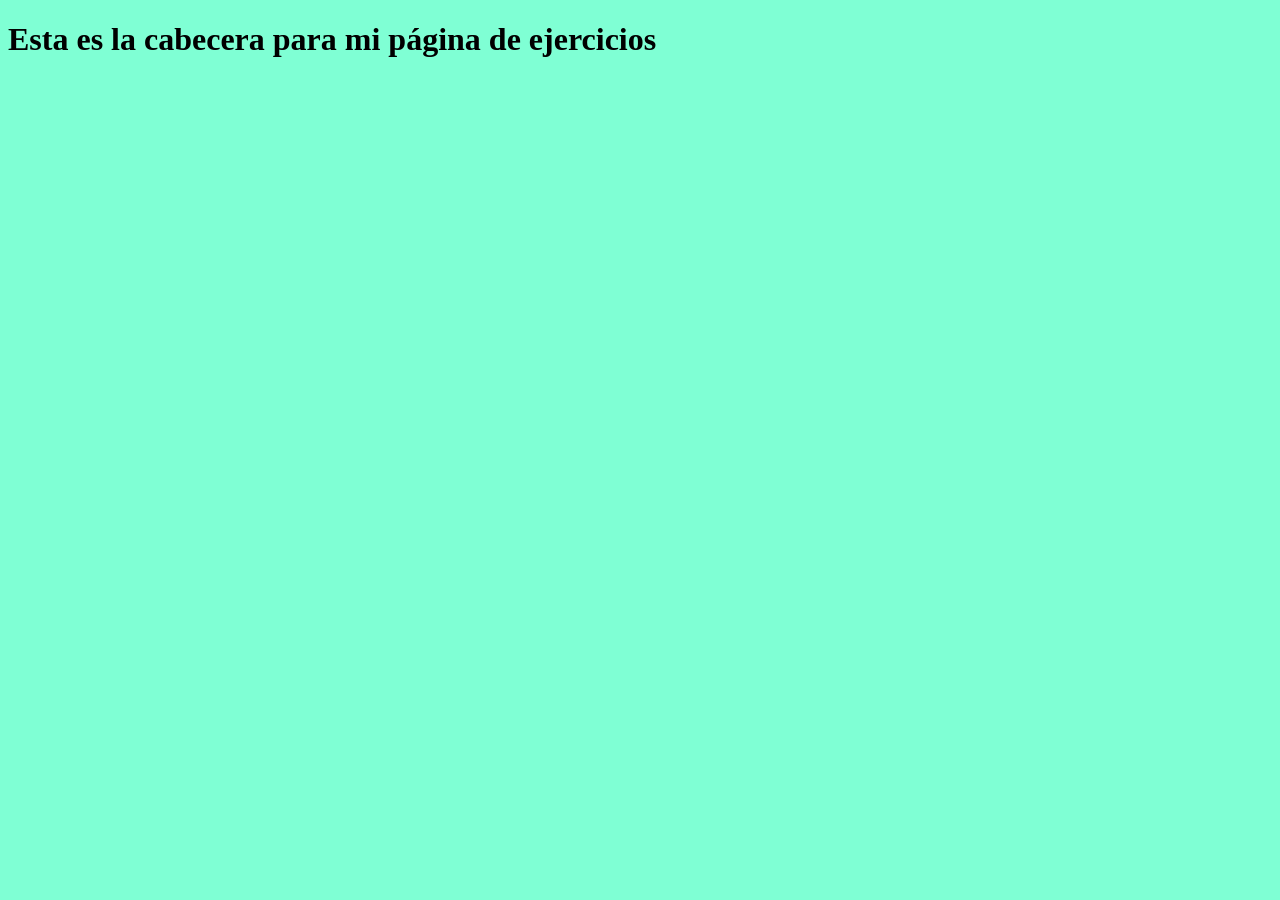
==== página web ejercicios/index.html @ 61375ef0 "Add files via upload" ====
<!DOCTYPE html>
<html language="es.es" dir="ltr">
<head>
    <base href="https://davidaguilar270207-hash.github.io/ejercicios-marcas-david/">
    <title>Esta es la página web de los ejercicios</title>
    <!-- Aquí empiezan los meta -->
     <meta charset="UTF-8">
     <meta name="date" content="18/09/2025">
     <meta name="generator" content="VisualStudio">
     <meta name="description" content="Página de ejercicios-marcas-david">
     <meta name="author" content="David Aguilar">
     <meta name="description" content="Página web donde se cumplen las directrices de los ejercicios del libro">
     <meta name="keywords" content="Ejercicios de Marcas, David Aguilar, ASIR">
     <meta name="locality" content="Madrid, España">
     <meta name="rating" content="general">
     <meta name="robot" content="nofollow">

</head>
<body style="background-color: aquamarine;">
    <h1>Esta es la cabecera para mi página de ejercicios</h1>
</body>
</html>
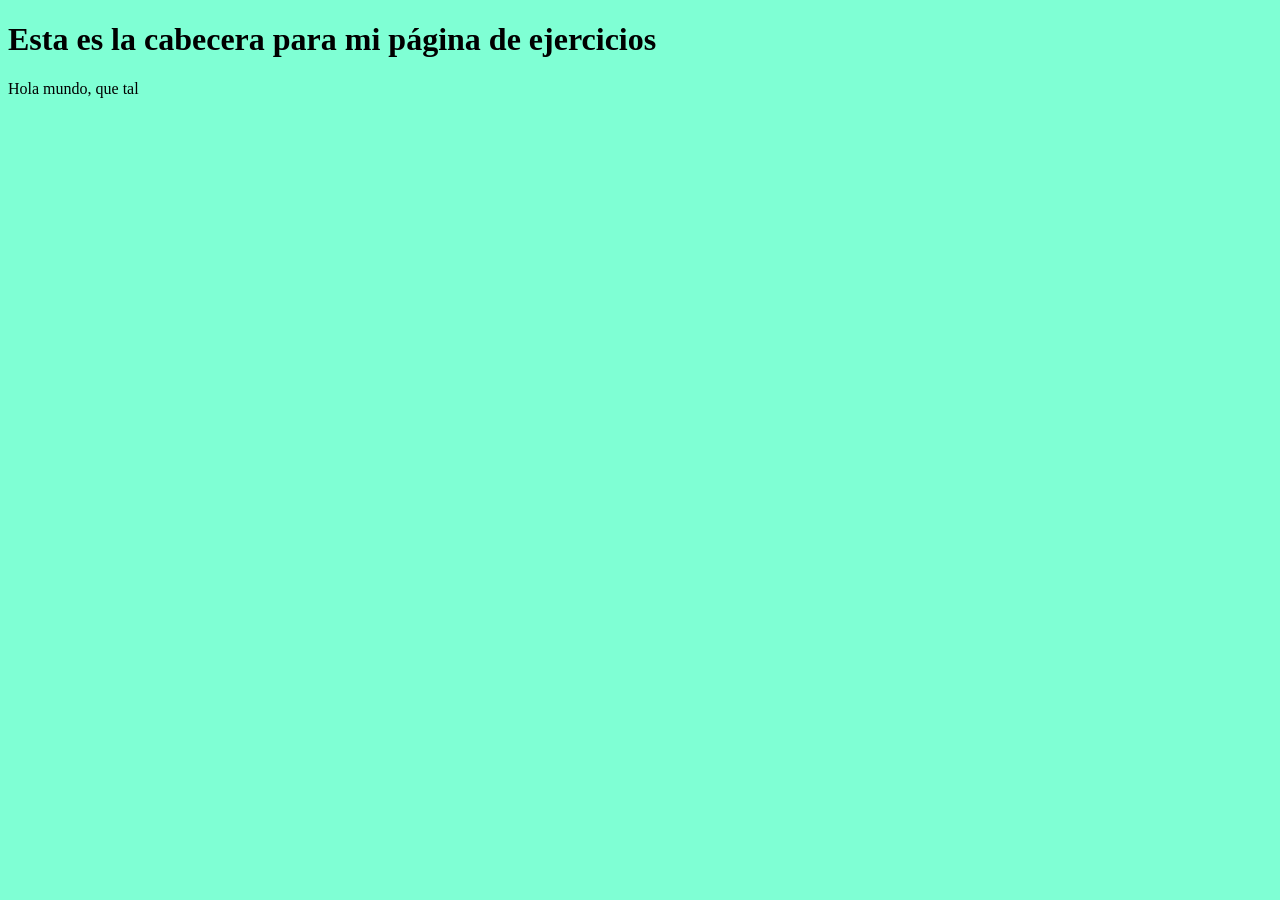
==== commit 7cfaff66: "Add files via upload" ====
--- a/página web ejercicios/index.html
+++ b/página web ejercicios/index.html
@@ -14,9 +14,14 @@
      <meta name="locality" content="Madrid, España">
      <meta name="rating" content="general">
      <meta name="robot" content="nofollow">
+     <meta name="rating" content="general">
+        <meta http-equiv="refresh" content="10">
+    <!--Aquí empiezan los link-->
+    <link rel="icon" type="image/x-ixon" href="images/favicon.ico">
 
 </head>
 <body style="background-color: aquamarine;">
     <h1>Esta es la cabecera para mi página de ejercicios</h1>
+    <p>Hola  mundo, que tal</p>
 </body>
 </html>
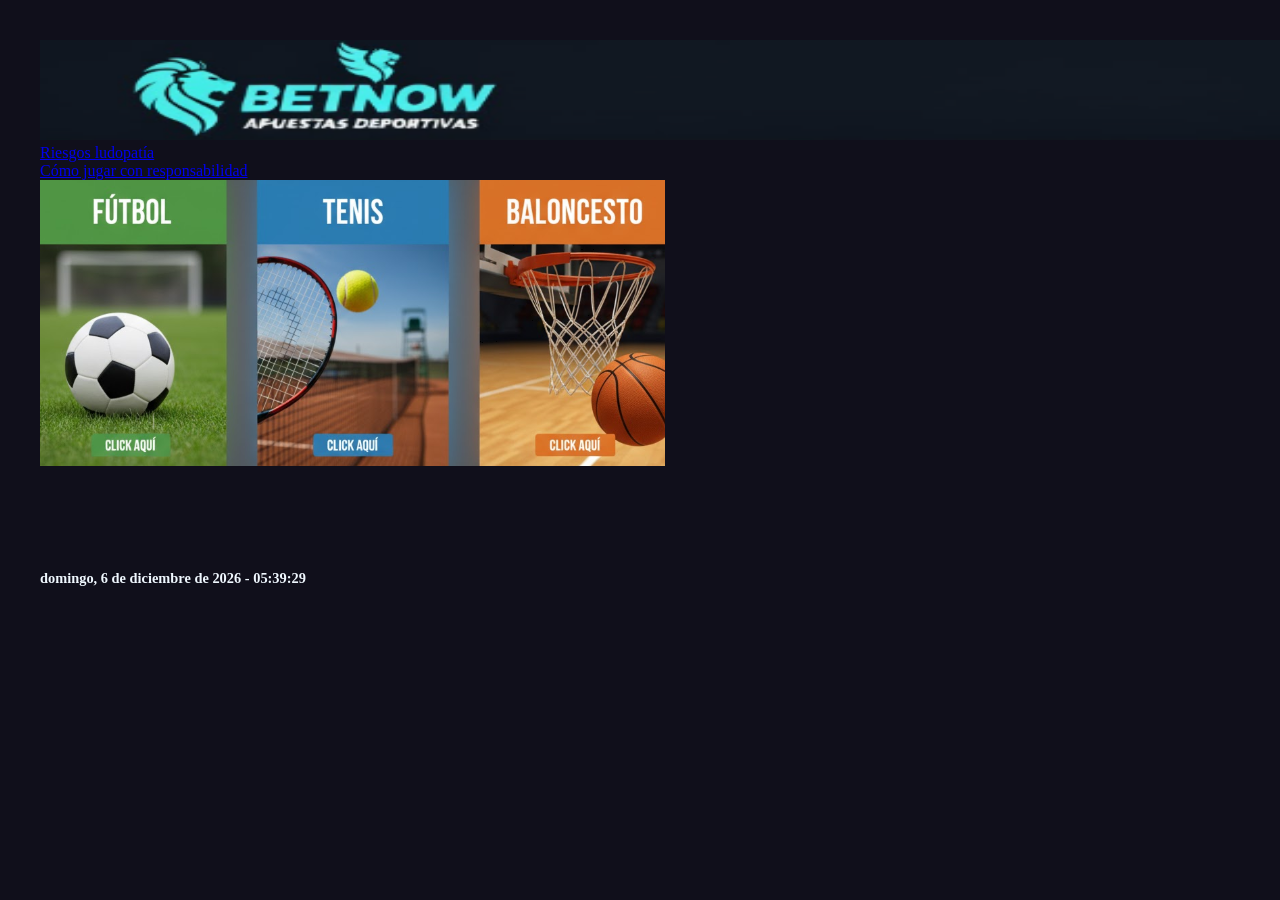
==== commit cee098b0: "Add files via upload" ====
--- a/página web ejercicios/index.html
+++ b/página web ejercicios/index.html
@@ -1,27 +1,81 @@
 <!DOCTYPE html>
 <html language="es.es" dir="ltr">
 <head>
-    <base href="https://davidaguilar270207-hash.github.io/ejercicios-marcas-david/">
-    <title>Esta es la página web de los ejercicios</title>
+    <title>BetNow</title>
     <!-- Aquí empiezan los meta -->
      <meta charset="UTF-8">
      <meta name="date" content="18/09/2025">
      <meta name="generator" content="VisualStudio">
-     <meta name="description" content="Página de ejercicios-marcas-david">
      <meta name="author" content="David Aguilar">
-     <meta name="description" content="Página web donde se cumplen las directrices de los ejercicios del libro">
-     <meta name="keywords" content="Ejercicios de Marcas, David Aguilar, ASIR">
+     <meta name="description" content="BetNow, página de casa de apuestas no oficial para el proyecto de lenguaje de marcas">
+     <meta name="keywords" content="BetNow, David Aguilar, ASIR">
      <meta name="locality" content="Madrid, España">
      <meta name="rating" content="general">
      <meta name="robot" content="nofollow">
-     <meta name="rating" content="general">
         <meta http-equiv="refresh" content="10">
     <!--Aquí empiezan los link-->
-    <link rel="icon" type="image/x-ixon" href="images/favicon.ico">
+<link rel="icon" href="images/favicon.ico" type="image/x-icon">
+    
+<!--Aquí el apartado style para el reloj-->
+    <style>
+        #reloj {
+            font-size: 0.9em;
+            font-weight:900;
+            margin-top: 100px;
+            color: aliceblue;
+        }
+    </style>
+    <style type="text/css">
+        body {
+            margin-left: 40px;
+            margin-top: 40px;
+            margin-right: 40px;
+        }
+    </style>
+</head>
+<body style="background-color: rgb(16, 15, 27);">
+    
+    <!--header/cabecera-->
 
-</head>
-<body style="background-color: aquamarine;">
-    <h1>Esta es la cabecera para mi página de ejercicios</h1>
-    <p>Hola  mundo, que tal</p>
+    <div id="header" style="background-color: rgba(16, 15, 27)" align="margin-left">
+
+        <img src="images/banner.png" alt="banner" width="1500" height="100"><br>
+        <a href="https://cinfasalud.cinfa.com/p/ludopatia/">Riesgos ludopatía</a> <br>
+        <a href="https://www.selae.es/es/web-corporativa/responsabilidad-social/gestion-responsable-del-juego/los-10-consejos">Cómo jugar con responsabilidad</a> <br>
+    </div>
+
+<div id="body" style="background-color: rgb(16, 15, 27)" align="margin-left">
+
+<!--Aquí va a estar el mapa donde el usuario va a acceder a los diferentes deportes-->
+
+<img src="images/mapa.png" usemap="#mapa1" alt="secciones">
+<map name="#mapa1">
+    <area href="fútbol.html" shape="rect" coords="(51, 257) (120, 278)" alt="fútbol">
+    <area href="tenis.html" shape="rect" coords="(274, 256) (354, 279)" alt="tenis">
+    <area href="baloncesto.html" shape="rect" coords="(496, 256) (578, 278)">
+</map>
+
+
+<!--Contenedor donde aparecen la fecha y la hora-->
+<div id="reloj"></div>
+
+
+<!--Script de JavaScript-->
+<script>
+    function actualizarReloj() {
+      const ahora = new Date();
+
+      const opcionesFecha = { weekday: 'long', year: 'numeric', month: 'long', day: 'numeric' };
+      const opcionesHora = { hour: '2-digit', minute: '2-digit', second: '2-digit' };
+
+      const fecha = ahora.toLocaleDateString('es-ES', opcionesFecha);
+      const hora = ahora.toLocaleTimeString('es-ES', opcionesHora);
+
+      document.getElementById('reloj').innerHTML = `${fecha} - ${hora}`;
+    }
+
+    setInterval(actualizarReloj, 1000);
+    actualizarReloj();
+</script>
 </body>
 </html>
